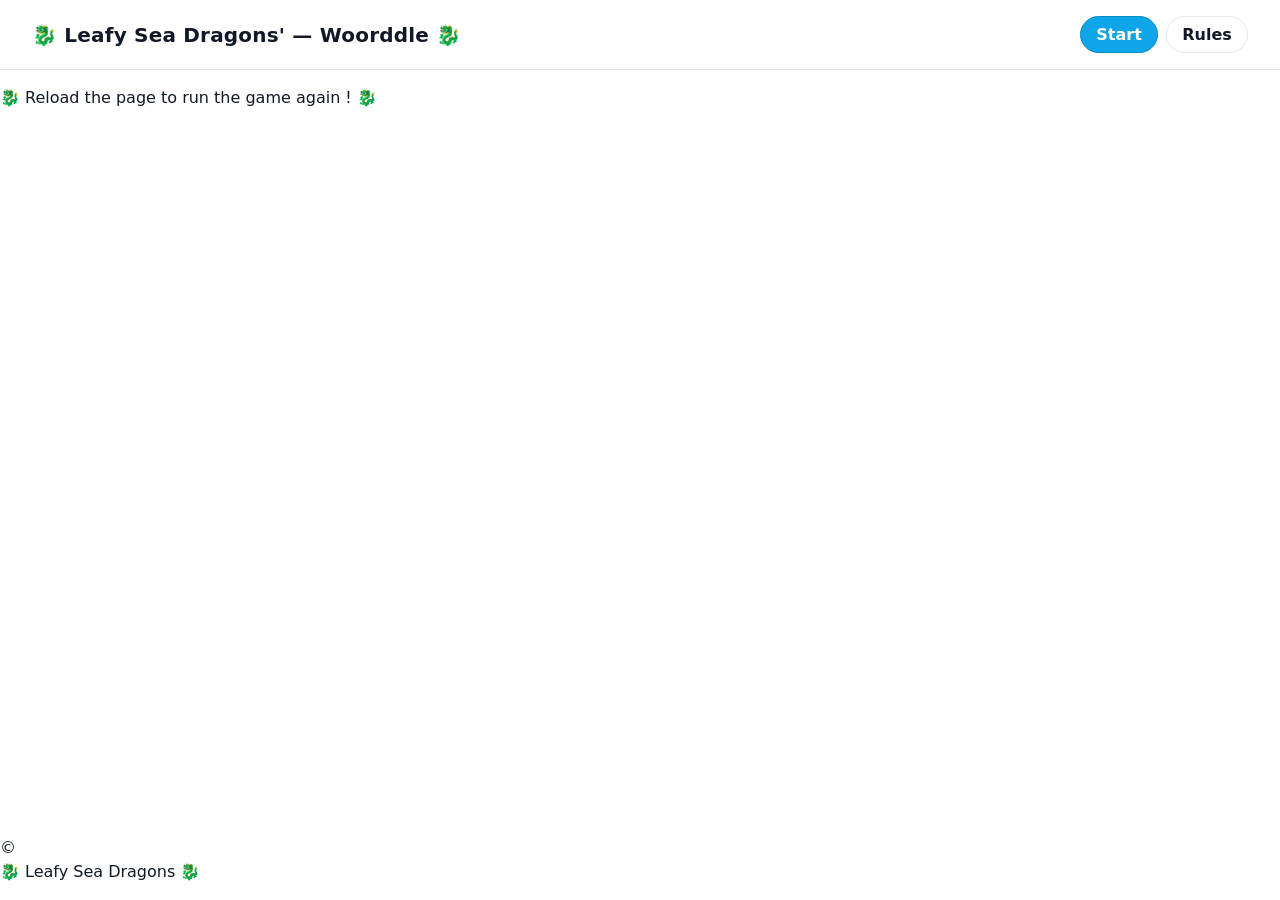
==== game.html @ a4adbd51 "renamed html and css files" ====
<!DOCTYPE html>
<html lang="en" data-theme="light">
  <head>
    <meta charset="utf-8" />
    <meta name="viewport" content="width=device-width,initial-scale=1" />

    <!--  =================================================================
            Leafy Sea Dragons — Word Puzzle  (standalone + embed-ready)
         ==================================================================
            ✦ theme strategy
                • CSS variables drive all colors
                • <html data-theme="light|dark"> switches palettes
                • no OS auto-detect; manual toggle only (portfolio controls it)
                • sync across pages/iframes using  localStorage("mx-theme")  +  parent <html data-theme> (when same-origin)
            ✦ paint-early guard
                • set the theme BEFORE the CSS renders to avoid flash
                • inline boot executes synchronously in <head>

    -->

    <script>
      /*  ---------------------------------------------------------
              THEME  BOOT  —  run ASAP (pre-CSS) to stop color flash
          ---------------------------------------------------------
          ✦ shared storage key  -->  "mx-theme"
          ✦ precedence
                1) in an iframe and can read parent <html data-theme> ?  prefer that immediately
                2) else try localStorage (shared origin)
                3) else fallback to "light"
      */
      (function () {
        var KEY = "mx-theme";
        var html = document.documentElement;
        function safeParentTheme() {
          try {
            if (window.parent && window.parent !== window) {
              var d = window.parent.document;
              return d && d.documentElement && d.documentElement.getAttribute("data-theme");
            }
          } catch (_) {}
          return null;
        }
        var initial =
          safeParentTheme() ||
          (function () {
            try {
              return localStorage.getItem(KEY);
            } catch (_) {
              return null;
            }
          })() ||
          "light";
        var t = initial === "dark" ? "dark" : "light";
        html.setAttribute("data-theme", t);
        // native form controls + UA colors
        html.style.colorScheme = t;
      })();
    </script>

    <!-- let the browser know we support both but still set the choice manually -->
    <meta name="color-scheme" content="light dark" />
    <!-- updated live by the sync script so the URL bar matches -->
    <meta name="theme-color" content="#ffffff" id="meta-theme-color" />

    <title>Woorddle  by  Leafy Sea Dragons</title>
    <link rel="stylesheet" href="./game.css" />
  </head>
  <body>
    <!--  =========================================================
            HEADER  /  CONTROLS
         =========================================================
            ✦ embed vs full-page behavior
                • in full-page mode, game.js auto-runs (original classic flow)
                • in embed mode (inside an iframe or ?ui=embed), the buttons below
                  are used by the dialog layer so the UX stays inline
    -->
    <header class="game-header">
      <h1 class="game-title">🐉  Leafy Sea Dragons' — Woorddle  🐉</h1>

      <div class="game-actions">
        <!-- buttons wired by game.js / wireControls() -->
        <button id="btn-start" class="btn btn-primary">Start</button>
        <button id="btn-rules" class="btn btn-ghost">Rules</button>
        <button id="btn-restart" class="btn btn-danger" hidden>Restart</button>
      </div>
    </header>

    <p>  🐉  Reload the page to run the game again !  🐉</p> 

    <!-- optional console area used by game.js log() helper -->
    <pre id="log" hidden class="log"></pre>

    <!--  =========================================================
            DIALOG  OVERLAY  (driven by game.js ask.* async layer)
         =========================================================
            ✦ game.js expects these IDs
            ✦ start out hidden; game.js toggles  [hidden]  on/off
    -->
    <div id="ui-modal" class="modal" hidden>
      <div role="dialog" aria-modal="true" class="modal-card">
        <h2 id="ui-modal-title" class="modal-title">Notice</h2>

        <div id="ui-modal-msg" class="modal-message">
          <!-- game.js injects all dialog text here -->
        </div>

        <form id="ui-modal-form" class="modal-form">
          <input
            id="ui-modal-input"
            class="modal-input"
            type="text"
            inputmode="text"
            autocomplete="off"
            spellcheck="false"
            aria-label="Input"
            style="display: none"
          />

          <div class="modal-actions">
            <button type="button" id="ui-modal-cancel" class="btn btn-ghost" style="display: none">
              Cancel
            </button>
            <button type="submit" id="ui-modal-ok" class="btn btn-primary">OK</button>
          </div>
        </form>
      </div>
    </div>

    <!--  =========================================================
            THEME  SYNC  —  keep the game matched to my portfolio
         =========================================================
            ✦ what this does
                • applies theme from parent <html data-theme> (when embedded) OR localStorage("mx-theme")
                • listens for:
                    - localStorage "storage" events (cross-tab / cross-iframe)
                    - parent <html data-theme> changes via MutationObserver (same-origin only)
                • updates: <html data-theme>, color-scheme, and <meta name="theme-color">
            ✦ this is a "listen + apply" layer — my portfolio remains the source of truth
    -->
    <script>
        /*  ---------------- theme sync (embed-aware) ----------------  */
        (function () {
            var KEY = "mx-theme"; // shared origin bridge
            var html = document.documentElement;
            var metaTheme = document.getElementById("meta-theme-color");

            function applyTheme(theme) {
            var t = theme === "dark" ? "dark" : "light";
            html.setAttribute("data-theme", t);
            html.style.colorScheme = t;
            // keep browser UI in sync (tab color on mobile, etc.)
            if (metaTheme) {
                // pick contrasting theme-color from computed CSS custom properties
                var root = getComputedStyle(html);
                // uses --surface as the app card bg in both themes (defined in CSS)
                var bg = root.getPropertyValue("--surface").trim() || (t === "dark" ? "#0f172a" : "#f9fafb");
                metaTheme.setAttribute("content", bg);
            }
            }

            function read() {
            // try parent first if embedded + same-origin
            try {
                if (window.parent && window.parent !== window) {
                var parentDoc = window.parent.document;
                var attr = parentDoc && parentDoc.documentElement.getAttribute("data-theme");
                if (attr) return attr;
                }
            } catch (_) {}
            // else shared storage
            try {
                var v = localStorage.getItem(KEY);
                if (v) return v;
            } catch (_) {}
            return "light";
            }

            // initial sync (post-CSS, but pre-game)
            applyTheme(read());

            // cross-tab / cross-iframe updates when my portfolio writes mx-theme
            window.addEventListener("storage", function (e) {
            if (e && e.key === KEY && e.newValue) applyTheme(e.newValue);
            });

            // live parent <html data-theme> updates (only if same-origin + embedded)
            try {
            if (window.parent && window.parent !== window) {
                var parentDoc = window.parent.document;
                if (parentDoc && parentDoc.documentElement) {
                new MutationObserver(function (muts) {
                    muts.forEach(function (m) {
                    if (m.attributeName === "data-theme") {
                        var t = parentDoc.documentElement.getAttribute("data-theme");
                        if (t) applyTheme(t);
                    }
                    });
                }).observe(parentDoc.documentElement, { attributes: true });
                }
            }
            } catch (_) {}

            // optional  -->  let parent call window.__woorddleSetTheme("dark"|"light")
            window.__woorddleSetTheme = applyTheme;
        })();
    </script>


    <footer class="site-foot" role="contentinfo">
      <p>©  <br />  🐉  Leafy Sea Dragons  🐉</p>
    </footer>

    <!-- game code -->
    <script defer src="./game.js"></script>
  </body>
</html>
---- game.css ----
/*  =========================================================
        🎨 THEME  LAYER  —  palette tokens + semantic vars
    =========================================================
        ✦ how it works
            • <html data-theme="light|dark"> drives the branch below
            • variables are semantic (bg/surface/text/accent) so UI components
              can stay neutral and pick from these without knowing the palette
            • no OS preference — the portfolio toggle is the source of truth
        ✦ integration
            • the theme sync script updates  data-theme  +  color-scheme
            • expose  window.__woorddleSetTheme(...)  for parent
*/

/* light (default) */
:root {
    /* base neutrals */
    --bg: #ffffff;
    --surface: #f9fafb;
    /* card/overlay bg */
    --text: #111827;
    /* gray-900 */
    --muted: #6b7280;
    /* gray-500 */
    --border: #e5e7eb;
    /* gray-200 */
    --shadow: 0 10px 30px rgba(0, 0, 0, 0.08);

    /* action color (feels modern, easy to swap for portfolio accent) */
    --accent: #0ea5e9;
    /* sky-500 */
    --accent-contrast: #ffffff;

    /* focus ring */
    --ring: rgba(14, 165, 233, 0.45);

    /* monospace for the log (inherits otherwise) */
    --mono: ui-monospace, SFMono-Regular, Menlo, Monaco, Consolas, "Liberation Mono", "Courier New", monospace;

    /* motion timings */
    --ease: cubic-bezier(0.22, 1, 0.36, 1);
    --dur-1: 150ms;
    --dur-2: 240ms;
}

/* dark */
:root[data-theme="dark"] {
    --bg: #0b0f1a;
    /* deep space blue */
    --surface: #0f172a;
    /* slate-900-ish */
    --text: #e5e7eb;
    /* gray-200 */
    --muted: #94a3b8;
    /* slate-400 */
    --border: #1f2937;
    /* gray-800 */
    --shadow: 0 20px 50px rgba(0, 0, 0, 0.5);

    --accent: #38bdf8;
    /* sky-400 */
    --accent-contrast: #0b0f1a;

    --ring: rgba(56, 189, 248, 0.45);
}

/* prefer smooth transitions when the theme flips */
html {
    background: var(--bg);
    color: var(--text);
    transition:
        background-color var(--dur-2) var(--ease),
        color var(--dur-2) var(--ease);
}

/* remove default flash for [hidden] toggles */
[hidden] {
    display: none !important;
}

/*  =========================================
        TYPOGRAPHY / LAYOUT BASICS
    ========================================= */
*,
*::before,
*::after {
    box-sizing: border-box;
}

body {
    margin: 0;
    min-height: 100svh;
    display: grid;
    grid-template-rows: auto 1fr;
    font-family: system-ui, -apple-system, Segoe UI, Roboto, Inter, "Noto Sans", "Helvetica Neue", Arial, "Apple Color Emoji", "Segoe UI Emoji", "Segoe UI Symbol";
    line-height: 1.5;
}

.game-header {
    display: grid;
    grid-template-columns: 1fr auto;
    gap: 1rem;
    align-items: center;
    padding: 1rem clamp(1rem, 3vw, 2rem);
    border-bottom: 1px solid var(--border);
    background: var(--bg);
    position: sticky;
    top: 0;
    z-index: 2;
    backdrop-filter: saturate(1.15) blur(6px);
    -webkit-backdrop-filter: saturate(1.15) blur(6px);
}

.game-title {
    margin: 0;
    font-size: clamp(1rem, 1.6vw + 0.6rem, 1.25rem);
    font-weight: 700;
    letter-spacing: 0.2px;
}

.game-actions {
    display: inline-flex;
    gap: 0.5rem;
}

/*  =========================================
        BUTTONS  —  small UI kit
    ========================================= */
.btn {
    --btn-bg: var(--surface);
    --btn-fg: var(--text);
    --btn-bd: var(--border);

    appearance: none;
    -webkit-appearance: none;
    border: 1px solid var(--btn-bd);
    background: var(--btn-bg);
    color: var(--btn-fg);
    border-radius: 999px;
    padding: 0.6rem 0.95rem;
    font: inherit;
    font-weight: 600;
    line-height: 1;
    cursor: pointer;
    transition:
        background-color var(--dur-1) var(--ease),
        border-color var(--dur-1) var(--ease),
        box-shadow var(--dur-1) var(--ease),
        transform var(--dur-1) var(--ease),
        color var(--dur-1) var(--ease);
}

.btn:hover {
    transform: translateY(-1px);
    box-shadow: 0 6px 18px rgba(0, 0, 0, 0.06);
}

.btn:active {
    transform: translateY(0);
    box-shadow: none;
}

.btn:focus-visible {
    outline: 0;
    box-shadow: 0 0 0 4px var(--ring);
}

.btn-primary {
    --btn-bg: var(--accent);
    --btn-fg: var(--accent-contrast);
    --btn-bd: color-mix(in oklab, var(--accent), black 12%);
}

.btn-danger {
    --btn-bg: #ef4444;
    /* red-500 */
    --btn-fg: #ffffff;
    --btn-bd: #dc2626;
    /* red-600 */
}

.btn-ghost {
    --btn-bg: transparent;
    --btn-fg: var(--text);
    --btn-bd: var(--border);
}

/*  =========================================
        MODAL  —  driven by game.js ask.* API
    =========================================
        ✦ overlay fills the viewport
        ✦ the card is centered and responsive
        ✦ supports prompt()/confirm()/alert() flows
*/
.modal {
    position: fixed;
    inset: 0;
    z-index: 50;
    display: grid;
    place-items: center;
    padding: 1.25rem;
    background: color-mix(in oklab, var(--bg), black 30%);
    /* fade-in for niceness */
    animation: overlayIn var(--dur-2) var(--ease) both;
}

@keyframes overlayIn {
    from {
        opacity: 0;
    }

    to {
        opacity: 1;
    }
}

.modal-card {
    width: min(720px, 100%);
    background: var(--surface);
    color: var(--text);
    border: 1px solid var(--border);
    border-radius: 18px;
    box-shadow: var(--shadow);
    padding: clamp(1rem, 2.5vw, 1.25rem) clamp(1rem, 2.8vw, 1.5rem);
    transform: translateY(6px);
    animation: cardIn var(--dur-2) var(--ease) both;
}

@keyframes cardIn {
    from {
        opacity: 0;
        transform: translateY(14px) scale(0.985);
    }

    to {
        opacity: 1;
        transform: translateY(0) scale(1);
    }
}

.modal-title {
    margin: 0 0 0.75rem 0;
    font-size: clamp(1rem, 1.6vw + 0.6rem, 1.25rem);
    font-weight: 800;
}

.modal-message {
    white-space: pre-wrap;
    /* preserve \n from game.js messages */
    font-size: 0.975rem;
    color: var(--text);
    margin: 0 0 1rem 0;
}

.modal-form {
    margin-top: 0.5rem;
    display: grid;
    gap: 0.75rem;
}

.modal-input {
    width: 100%;
    border: 1px solid var(--border);
    background: var(--bg);
    color: var(--text);
    border-radius: 12px;
    padding: 0.7rem 0.85rem;
    font: inherit;
    line-height: 1.2;
    transition:
        border-color var(--dur-1) var(--ease),
        box-shadow var(--dur-1) var(--ease),
        background-color var(--dur-1) var(--ease);
}

.modal-input::placeholder {
    color: var(--muted);
}

.modal-input:focus-visible {
    outline: 0;
    border-color: var(--accent);
    box-shadow: 0 0 0 4px var(--ring);
}

.modal-actions {
    display: flex;
    gap: 0.5rem;
    justify-content: flex-end;
    margin-top: 0.25rem;
}

/*  =========================================
        OPTIONAL LOG AREA (debug console)
    ========================================= */
.log {
    margin: 1.25rem clamp(1rem, 3vw, 2rem) 2rem;
    padding: 0.75rem 1rem;
    background: var(--surface);
    border: 1px solid var(--border);
    border-radius: 12px;
    box-shadow: var(--shadow);
    font-family: var(--mono);
    font-size: 0.875rem;
    color: var(--muted);
    overflow: auto;
    max-height: 45vh;
}
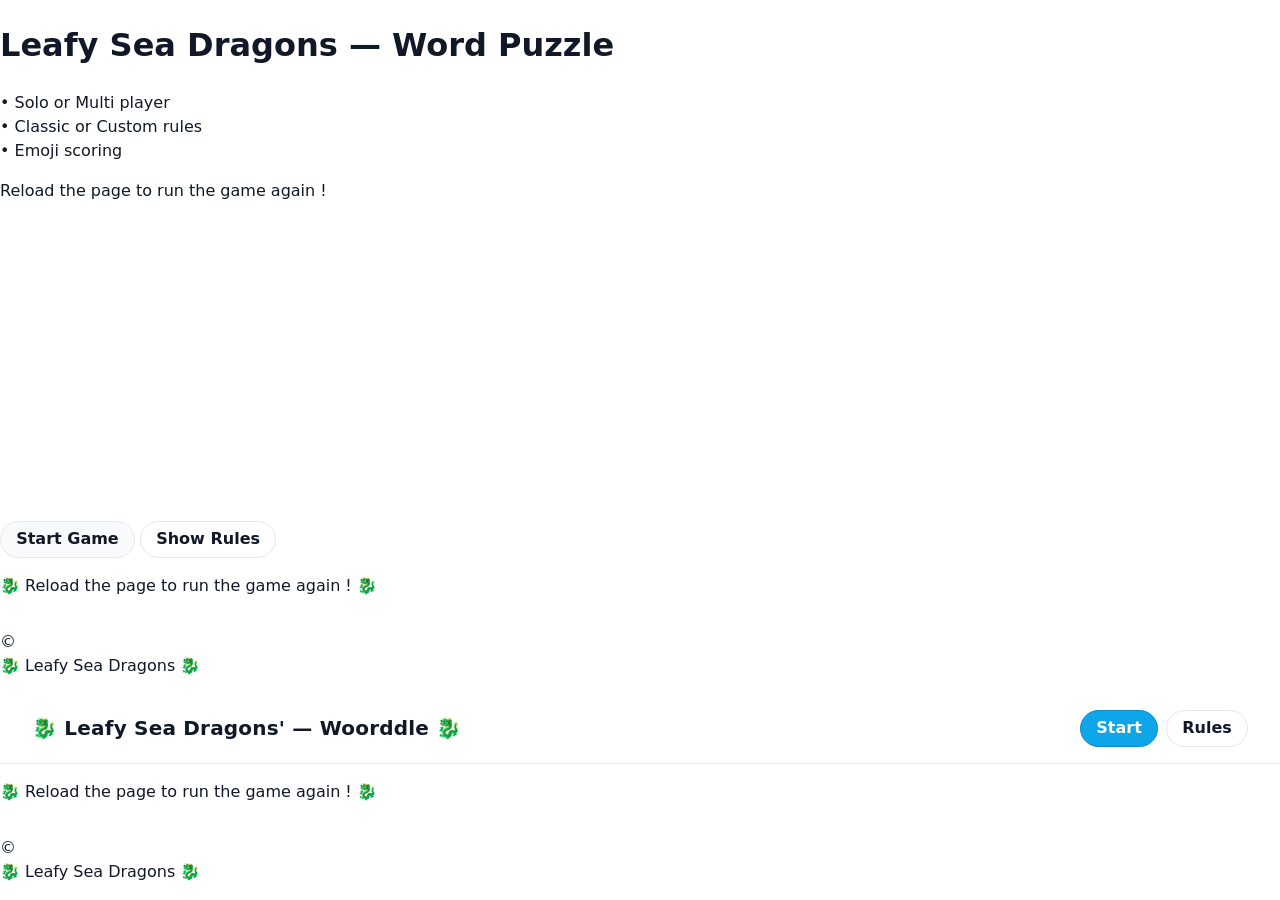
==== commit a079c614: "Typoe somewhere Revert "duplicate html" This reverts commit 2a3069156d23fb8680e60e2be662e9872bcf4a1f" ====
--- a/game.html
+++ b/game.html
@@ -1,3 +1,112 @@
+<!DOCTYPE html>
+<html lang="en">
+  <!-- =======================================================
+            Leafy Sea Dragons — Word Puzzle  (embed-ready)
+       =======================================================
+       • portable  →  works as a full page OR inside an iframe
+       • JS  switches to in-page dialogs when ?ui=embed
+       • original prompt/alert game is in index.js, this page loads game.js
+  -->
+
+  <head>
+    <meta charset="utf-8" />
+    <meta
+      name="viewport"
+      content="width=device-width, initial-scale=1, viewport-fit=cover"
+    />
+    <title>Leafy Sea Dragons' -- Word Puzzle</title>
+    <meta
+      name="description"
+      content="Vanilla JS word puzzle with in-frame modal UI (no blocking alerts)"
+    />
+
+    <!-- minimal CSS file for the game -->
+    <link rel="stylesheet" href="./styles.css" />
+  </head>
+
+  <body>
+    <header class="site-head" role="banner">
+      <h1 class="title">Leafy Sea Dragons — Word Puzzle</h1>
+      <p class="subtitle">
+        •   Solo or Multi player <br />  •   Classic or Custom rules <br />  •   Emoji scoring
+      </p>
+    </header>
+
+    Reload the page to run the game again !
+
+    <main id="app" class="app" role="main">
+      <!--
+        Intentionally simple UI (dialog-style play)
+        small status slot so beginners can see a live hint/log
+        game.js will write here only when useful
+      -->
+      <section aria-live="polite" class="log-wrap">
+        <pre id="log" class="log" hidden></pre>
+      </section>
+
+      <!-- optional helpers for manual control -->
+      <section class="controls">
+        <button id="btn-start" class="btn">Start Game</button>
+        <button id="btn-rules" class="btn btn-ghost">Show Rules</button>
+        <button id="btn-restart" class="btn btn-warn" hidden>Restart</button>
+      </section>
+    </main>
+
+     <p>  🐉  Reload the page to run the game again !  🐉</p> 
+
+    <footer class="site-foot" role="contentinfo">
+      <p>©  <br />  🐉  Leafy Sea Dragons  🐉</p>
+    </footer>
+
+
+    <!--  ==============================================================
+            in-frame dialog elements (used by game.js when ?ui=embed)
+          ============================================================== -->
+    <div id="ui-modal" class="ui-modal" hidden>
+      <div class="ui-modal__box" role="dialog" aria-modal="true" aria-labelledby="ui-modal-title">
+        <h2 id="ui-modal-title" class="ui-modal__title">Word Puzzle</h2>
+        <p id="ui-modal-msg" class="ui-modal__msg"></p>
+
+        <!--
+          flexible form that covers "alert", "confirm", and "prompt"
+          game.js will hide/show input + buttons as needed
+        -->
+        <form id="ui-modal-form" class="ui-modal__form">
+          <input
+            id="ui-modal-input"
+            class="ui-input"
+            type="text"
+            inputmode="text"
+            autocomplete="off"
+            spellcheck="false"
+          />
+          <div class="ui-modal__actions">
+            <button type="submit" id="ui-modal-ok" class="btn">OK</button>
+            <button type="button" id="ui-modal-cancel" class="btn btn-ghost">
+              Cancel
+            </button>
+          </div>
+        </form>
+      </div>
+    </div>
+
+    <noscript>
+      <p class="noscript">
+        This game needs JavaScript enabled. Please enable JS and reload.
+      </p>
+    </noscript>
+
+    <!-- =======================================================================
+            data first  →  then the game logic
+            dictionaryData.js should set  →  window.dictionaryData = [ ... ]
+        ======================================================================== -->
+    <script src="./dictionaryData.js"></script>
+
+    <!-- game refactored for the embedded version -->
+    <script src="./game.js" defer></script>
+  </body>
+</html>
+
 <!DOCTYPE html>
 <html lang="en" data-theme="light">
   <head>
--- a/styles.css
+++ b/styles.css
@@ -0,0 +1,307 @@
+/*  =========================================================
+        🎨 THEME  LAYER  —  palette tokens + semantic vars
+    =========================================================
+        ✦ how it works
+            • <html data-theme="light|dark"> drives the branch below
+            • variables are semantic (bg/surface/text/accent) so UI components
+              can stay neutral and pick from these without knowing the palette
+            • no OS preference — the portfolio toggle is the source of truth
+        ✦ integration
+            • the theme sync script updates  data-theme  +  color-scheme
+            • expose  window.__woorddleSetTheme(...)  for parent
+*/
+
+/* light (default) */
+:root {
+    /* base neutrals */
+    --bg: #ffffff;
+    --surface: #f9fafb;
+    /* card/overlay bg */
+    --text: #111827;
+    /* gray-900 */
+    --muted: #6b7280;
+    /* gray-500 */
+    --border: #e5e7eb;
+    /* gray-200 */
+    --shadow: 0 10px 30px rgba(0, 0, 0, 0.08);
+
+    /* action color (feels modern, easy to swap for portfolio accent) */
+    --accent: #0ea5e9;
+    /* sky-500 */
+    --accent-contrast: #ffffff;
+
+    /* focus ring */
+    --ring: rgba(14, 165, 233, 0.45);
+
+    /* monospace for the log (inherits otherwise) */
+    --mono: ui-monospace, SFMono-Regular, Menlo, Monaco, Consolas, "Liberation Mono", "Courier New", monospace;
+
+    /* motion timings */
+    --ease: cubic-bezier(0.22, 1, 0.36, 1);
+    --dur-1: 150ms;
+    --dur-2: 240ms;
+}
+
+/* dark */
+:root[data-theme="dark"] {
+    --bg: #0b0f1a;
+    /* deep space blue */
+    --surface: #0f172a;
+    /* slate-900-ish */
+    --text: #e5e7eb;
+    /* gray-200 */
+    --muted: #94a3b8;
+    /* slate-400 */
+    --border: #1f2937;
+    /* gray-800 */
+    --shadow: 0 20px 50px rgba(0, 0, 0, 0.5);
+
+    --accent: #38bdf8;
+    /* sky-400 */
+    --accent-contrast: #0b0f1a;
+
+    --ring: rgba(56, 189, 248, 0.45);
+}
+
+/* prefer smooth transitions when the theme flips */
+html {
+    background: var(--bg);
+    color: var(--text);
+    transition:
+        background-color var(--dur-2) var(--ease),
+        color var(--dur-2) var(--ease);
+}
+
+/* remove default flash for [hidden] toggles */
+[hidden] {
+    display: none !important;
+}
+
+/*  =========================================
+        TYPOGRAPHY / LAYOUT BASICS
+    ========================================= */
+*,
+*::before,
+*::after {
+    box-sizing: border-box;
+}
+
+body {
+    margin: 0;
+    min-height: 100svh;
+    display: grid;
+    grid-template-rows: auto 1fr;
+    font-family: system-ui, -apple-system, Segoe UI, Roboto, Inter, "Noto Sans", "Helvetica Neue", Arial, "Apple Color Emoji", "Segoe UI Emoji", "Segoe UI Symbol";
+    line-height: 1.5;
+}
+
+.game-header {
+    display: grid;
+    grid-template-columns: 1fr auto;
+    gap: 1rem;
+    align-items: center;
+    padding: 1rem clamp(1rem, 3vw, 2rem);
+    border-bottom: 1px solid var(--border);
+    background: var(--bg);
+    position: sticky;
+    top: 0;
+    z-index: 2;
+    backdrop-filter: saturate(1.15) blur(6px);
+    -webkit-backdrop-filter: saturate(1.15) blur(6px);
+}
+
+.game-title {
+    margin: 0;
+    font-size: clamp(1rem, 1.6vw + 0.6rem, 1.25rem);
+    font-weight: 700;
+    letter-spacing: 0.2px;
+}
+
+.game-actions {
+    display: inline-flex;
+    gap: 0.5rem;
+}
+
+/*  =========================================
+        BUTTONS  —  small UI kit
+    ========================================= */
+.btn {
+    --btn-bg: var(--surface);
+    --btn-fg: var(--text);
+    --btn-bd: var(--border);
+
+    appearance: none;
+    -webkit-appearance: none;
+    border: 1px solid var(--btn-bd);
+    background: var(--btn-bg);
+    color: var(--btn-fg);
+    border-radius: 999px;
+    padding: 0.6rem 0.95rem;
+    font: inherit;
+    font-weight: 600;
+    line-height: 1;
+    cursor: pointer;
+    transition:
+        background-color var(--dur-1) var(--ease),
+        border-color var(--dur-1) var(--ease),
+        box-shadow var(--dur-1) var(--ease),
+        transform var(--dur-1) var(--ease),
+        color var(--dur-1) var(--ease);
+}
+
+.btn:hover {
+    transform: translateY(-1px);
+    box-shadow: 0 6px 18px rgba(0, 0, 0, 0.06);
+}
+
+.btn:active {
+    transform: translateY(0);
+    box-shadow: none;
+}
+
+.btn:focus-visible {
+    outline: 0;
+    box-shadow: 0 0 0 4px var(--ring);
+}
+
+.btn-primary {
+    --btn-bg: var(--accent);
+    --btn-fg: var(--accent-contrast);
+    --btn-bd: color-mix(in oklab, var(--accent), black 12%);
+}
+
+.btn-danger {
+    --btn-bg: #ef4444;
+    /* red-500 */
+    --btn-fg: #ffffff;
+    --btn-bd: #dc2626;
+    /* red-600 */
+}
+
+.btn-ghost {
+    --btn-bg: transparent;
+    --btn-fg: var(--text);
+    --btn-bd: var(--border);
+}
+
+/*  =========================================
+        MODAL  —  driven by game.js ask.* API
+    =========================================
+        ✦ overlay fills the viewport
+        ✦ the card is centered and responsive
+        ✦ supports prompt()/confirm()/alert() flows
+*/
+.modal {
+    position: fixed;
+    inset: 0;
+    z-index: 50;
+    display: grid;
+    place-items: center;
+    padding: 1.25rem;
+    background: color-mix(in oklab, var(--bg), black 30%);
+    /* fade-in for niceness */
+    animation: overlayIn var(--dur-2) var(--ease) both;
+}
+
+@keyframes overlayIn {
+    from {
+        opacity: 0;
+    }
+
+    to {
+        opacity: 1;
+    }
+}
+
+.modal-card {
+    width: min(720px, 100%);
+    background: var(--surface);
+    color: var(--text);
+    border: 1px solid var(--border);
+    border-radius: 18px;
+    box-shadow: var(--shadow);
+    padding: clamp(1rem, 2.5vw, 1.25rem) clamp(1rem, 2.8vw, 1.5rem);
+    transform: translateY(6px);
+    animation: cardIn var(--dur-2) var(--ease) both;
+}
+
+@keyframes cardIn {
+    from {
+        opacity: 0;
+        transform: translateY(14px) scale(0.985);
+    }
+
+    to {
+        opacity: 1;
+        transform: translateY(0) scale(1);
+    }
+}
+
+.modal-title {
+    margin: 0 0 0.75rem 0;
+    font-size: clamp(1rem, 1.6vw + 0.6rem, 1.25rem);
+    font-weight: 800;
+}
+
+.modal-message {
+    white-space: pre-wrap;
+    /* preserve \n from game.js messages */
+    font-size: 0.975rem;
+    color: var(--text);
+    margin: 0 0 1rem 0;
+}
+
+.modal-form {
+    margin-top: 0.5rem;
+    display: grid;
+    gap: 0.75rem;
+}
+
+.modal-input {
+    width: 100%;
+    border: 1px solid var(--border);
+    background: var(--bg);
+    color: var(--text);
+    border-radius: 12px;
+    padding: 0.7rem 0.85rem;
+    font: inherit;
+    line-height: 1.2;
+    transition:
+        border-color var(--dur-1) var(--ease),
+        box-shadow var(--dur-1) var(--ease),
+        background-color var(--dur-1) var(--ease);
+}
+
+.modal-input::placeholder {
+    color: var(--muted);
+}
+
+.modal-input:focus-visible {
+    outline: 0;
+    border-color: var(--accent);
+    box-shadow: 0 0 0 4px var(--ring);
+}
+
+.modal-actions {
+    display: flex;
+    gap: 0.5rem;
+    justify-content: flex-end;
+    margin-top: 0.25rem;
+}
+
+/*  =========================================
+        OPTIONAL LOG AREA (debug console)
+    ========================================= */
+.log {
+    margin: 1.25rem clamp(1rem, 3vw, 2rem) 2rem;
+    padding: 0.75rem 1rem;
+    background: var(--surface);
+    border: 1px solid var(--border);
+    border-radius: 12px;
+    box-shadow: var(--shadow);
+    font-family: var(--mono);
+    font-size: 0.875rem;
+    color: var(--muted);
+    overflow: auto;
+    max-height: 45vh;
+}
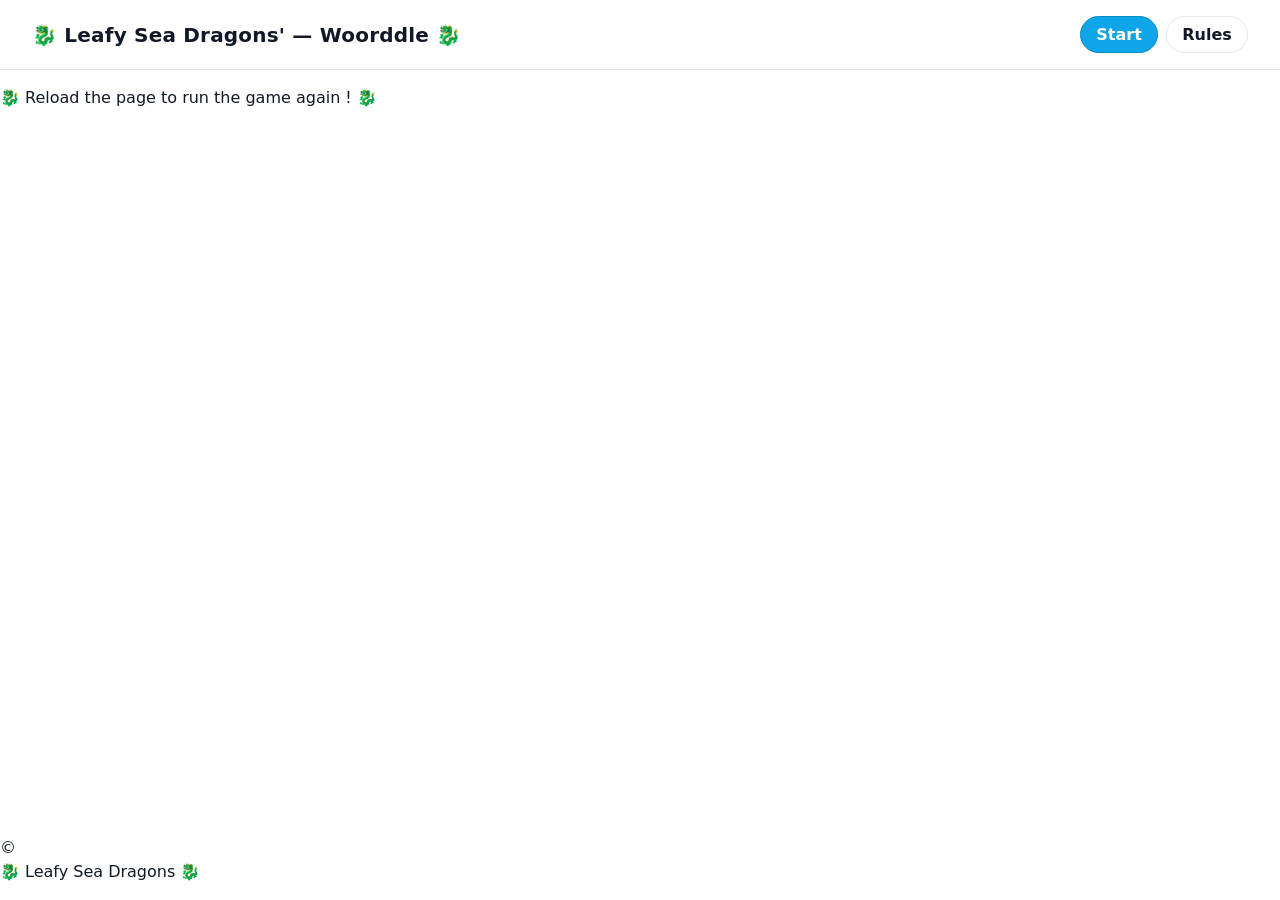
==== commit d8a984bf: "game running again" ====
--- a/game.html
+++ b/game.html
@@ -1,112 +1,3 @@
-<!DOCTYPE html>
-<html lang="en">
-  <!-- =======================================================
-            Leafy Sea Dragons — Word Puzzle  (embed-ready)
-       =======================================================
-       • portable  →  works as a full page OR inside an iframe
-       • JS  switches to in-page dialogs when ?ui=embed
-       • original prompt/alert game is in index.js, this page loads game.js
-  -->
-
-  <head>
-    <meta charset="utf-8" />
-    <meta
-      name="viewport"
-      content="width=device-width, initial-scale=1, viewport-fit=cover"
-    />
-    <title>Leafy Sea Dragons' -- Word Puzzle</title>
-    <meta
-      name="description"
-      content="Vanilla JS word puzzle with in-frame modal UI (no blocking alerts)"
-    />
-
-    <!-- minimal CSS file for the game -->
-    <link rel="stylesheet" href="./styles.css" />
-  </head>
-
-  <body>
-    <header class="site-head" role="banner">
-      <h1 class="title">Leafy Sea Dragons — Word Puzzle</h1>
-      <p class="subtitle">
-        •   Solo or Multi player <br />  •   Classic or Custom rules <br />  •   Emoji scoring
-      </p>
-    </header>
-
-    Reload the page to run the game again !
-
-    <main id="app" class="app" role="main">
-      <!--
-        Intentionally simple UI (dialog-style play)
-        small status slot so beginners can see a live hint/log
-        game.js will write here only when useful
-      -->
-      <section aria-live="polite" class="log-wrap">
-        <pre id="log" class="log" hidden></pre>
-      </section>
-
-      <!-- optional helpers for manual control -->
-      <section class="controls">
-        <button id="btn-start" class="btn">Start Game</button>
-        <button id="btn-rules" class="btn btn-ghost">Show Rules</button>
-        <button id="btn-restart" class="btn btn-warn" hidden>Restart</button>
-      </section>
-    </main>
-
-     <p>  🐉  Reload the page to run the game again !  🐉</p> 
-
-    <footer class="site-foot" role="contentinfo">
-      <p>©  <br />  🐉  Leafy Sea Dragons  🐉</p>
-    </footer>
-
-
-    <!--  ==============================================================
-            in-frame dialog elements (used by game.js when ?ui=embed)
-          ============================================================== -->
-    <div id="ui-modal" class="ui-modal" hidden>
-      <div class="ui-modal__box" role="dialog" aria-modal="true" aria-labelledby="ui-modal-title">
-        <h2 id="ui-modal-title" class="ui-modal__title">Word Puzzle</h2>
-        <p id="ui-modal-msg" class="ui-modal__msg"></p>
-
-        <!--
-          flexible form that covers "alert", "confirm", and "prompt"
-          game.js will hide/show input + buttons as needed
-        -->
-        <form id="ui-modal-form" class="ui-modal__form">
-          <input
-            id="ui-modal-input"
-            class="ui-input"
-            type="text"
-            inputmode="text"
-            autocomplete="off"
-            spellcheck="false"
-          />
-          <div class="ui-modal__actions">
-            <button type="submit" id="ui-modal-ok" class="btn">OK</button>
-            <button type="button" id="ui-modal-cancel" class="btn btn-ghost">
-              Cancel
-            </button>
-          </div>
-        </form>
-      </div>
-    </div>
-
-    <noscript>
-      <p class="noscript">
-        This game needs JavaScript enabled. Please enable JS and reload.
-      </p>
-    </noscript>
-
-    <!-- =======================================================================
-            data first  →  then the game logic
-            dictionaryData.js should set  →  window.dictionaryData = [ ... ]
-        ======================================================================== -->
-    <script src="./dictionaryData.js"></script>
-
-    <!-- game refactored for the embedded version -->
-    <script src="./game.js" defer></script>
-  </body>
-</html>
-
 <!DOCTYPE html>
 <html lang="en" data-theme="light">
   <head>
